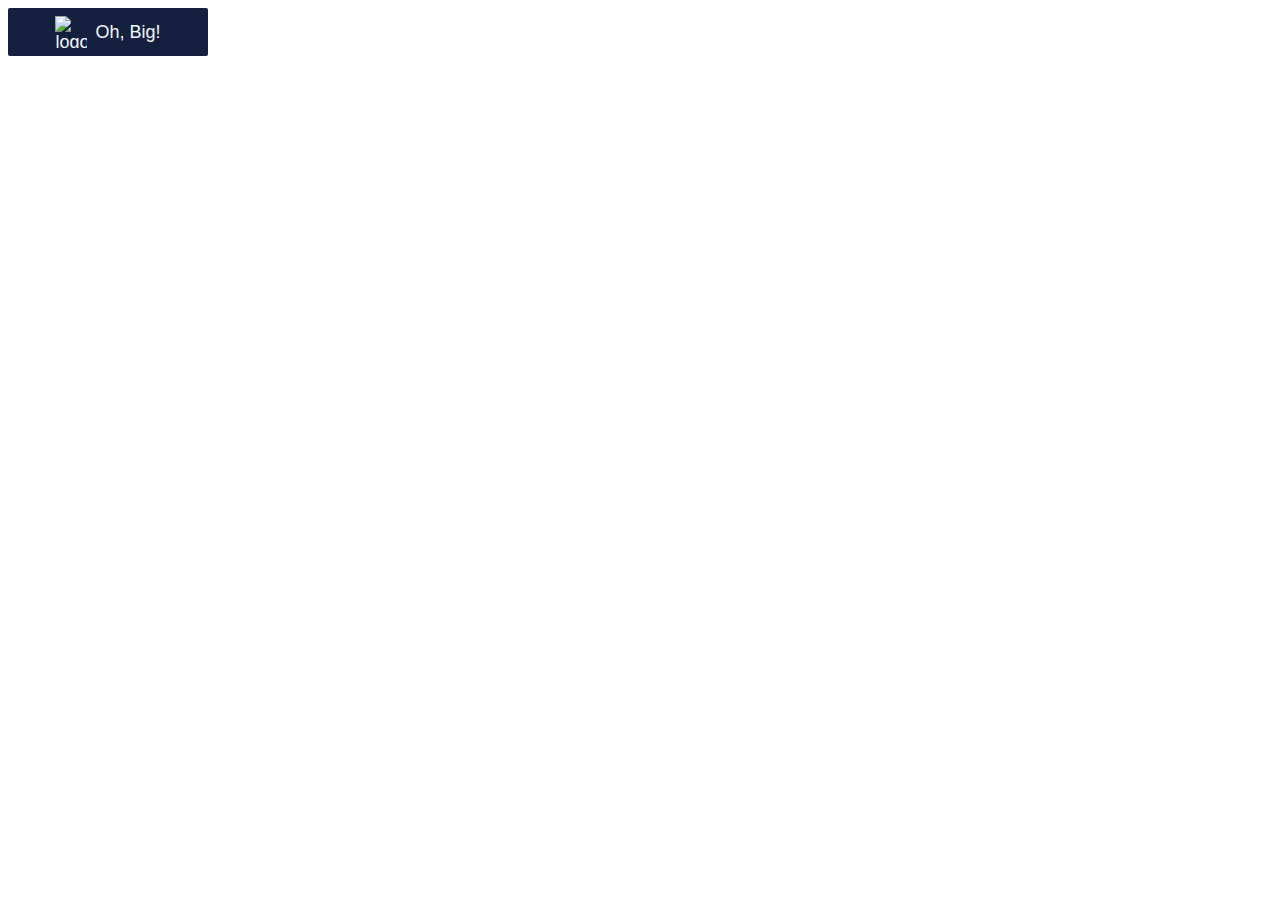
==== html/popup.html @ ddd60097 ":tada: First version!" ====
<!DOCTYPE html>
<html>
  <head>
    <link rel="stylesheet" href="../css/button.css">
  </head>
  <body>
    <button id="wide"> 
        <img src="https://play-lh.googleusercontent.com/miagFY2NtUmdu3Uy7o2bDDSL4pewRPa9k5PBa_EE7IlSHh8DZ4cV2ZvTi72cBMAo8o0=s180-rw" alt="logo">
        <span>Oh, Big!</span>
    </button>
    <script src="../js/popup.js"></script>
  </body>
</html>
---- css/button.css ----
button {
  font-family: -apple-system, BlinkMacSystemFont, "Segoe UI", Roboto, Oxygen,
    Ubuntu, Cantarell, "Open Sans", "Helvetica Neue", sans-serif;
  display: flex;
  justify-content: center;
  width: 200px;
  align-items: center;
  outline: none;
  border: none;
  border-radius: 2px;
  font-size: 18px;
  padding: 8px 16px;
  background: #14203e;
  color: aliceblue;
}

img {
  width: 32px;
  height: 32px;
  margin-right: 8px;
}

button.current {
  box-shadow: 0 0 0 2px white, 0 0 0 4px black;
}
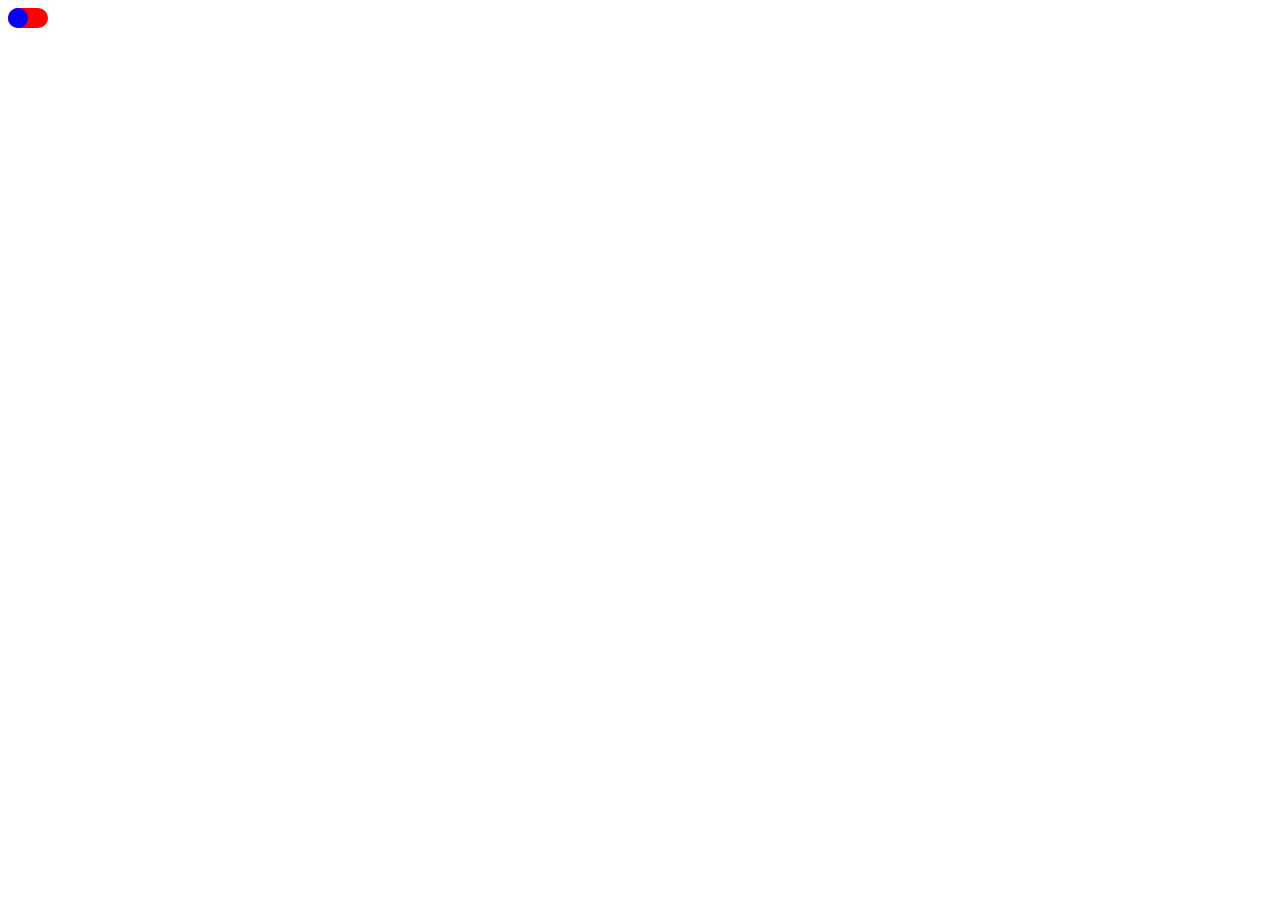
==== commit 91f00d80: ":sparkles: Adding new slider" ====
--- a/html/popup.html
+++ b/html/popup.html
@@ -1,13 +1,17 @@
 <!DOCTYPE html>
 <html>
-  <head>
-    <link rel="stylesheet" href="../css/button.css">
-  </head>
-  <body>
-    <button id="wide"> 
-        <img src="https://play-lh.googleusercontent.com/miagFY2NtUmdu3Uy7o2bDDSL4pewRPa9k5PBa_EE7IlSHh8DZ4cV2ZvTi72cBMAo8o0=s180-rw" alt="logo">
-        <span>Oh, Big!</span>
-    </button>
-    <script src="../js/popup.js"></script>
-  </body>
+
+<head>
+  <link rel="stylesheet" href="../css/button.css">
+</head>
+
+<body>
+  <div>
+    <label class="switch" id="switch">
+      <span class="slider"></span>
+    </label>
+  </div>
+  <script src="../js/popup.js"></script>
+</body>
+
 </html>--- a/css/button.css
+++ b/css/button.css
@@ -1,25 +1,26 @@
-button {
-  font-family: -apple-system, BlinkMacSystemFont, "Segoe UI", Roboto, Oxygen,
-    Ubuntu, Cantarell, "Open Sans", "Helvetica Neue", sans-serif;
-  display: flex;
-  justify-content: center;
-  width: 200px;
-  align-items: center;
-  outline: none;
-  border: none;
-  border-radius: 2px;
-  font-size: 18px;
-  padding: 8px 16px;
-  background: #14203e;
-  color: aliceblue;
+.switch {
+  display: block;
+  width: 40px;
+  height: 20px;
+  border-radius: 20px;
+  background-color: red;
+  position: relative;
 }
 
-img {
-  width: 32px;
-  height: 32px;
-  margin-right: 8px;
+
+.slider {
+  position: absolute;
+  background-color: blue;
+  border-radius: 50%;
+  width: 20px;
+  height: 20px;
+  top: 0;
+  left: 0;
+  bottom: 0;
+  z-index: 1;
+  transition: .5s;
 }
 
-button.current {
-  box-shadow: 0 0 0 2px white, 0 0 0 4px black;
+.activeSlider{
+  left: 20px;
 }
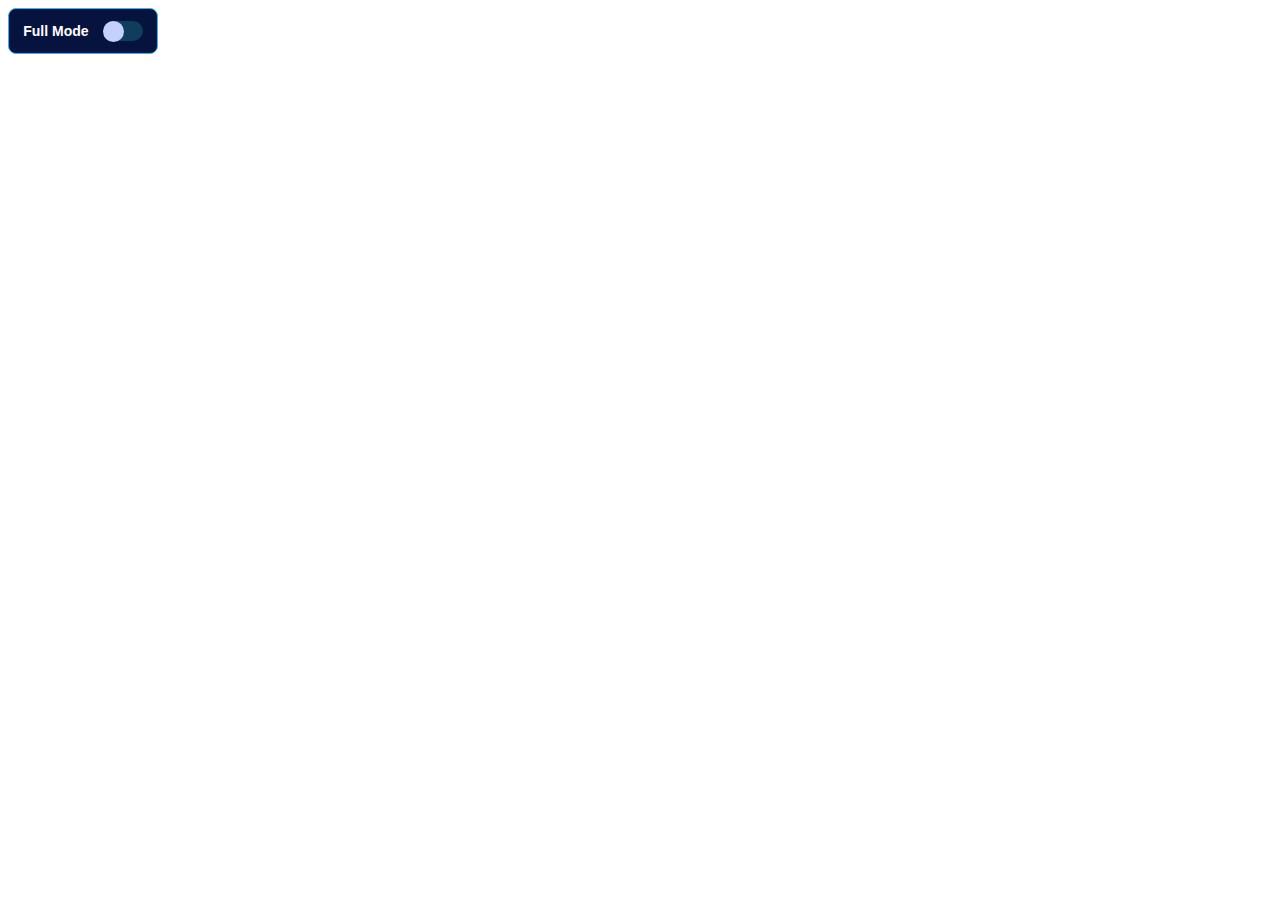
==== commit 98b21153: ":sparkles: Adding new slider and removing styles" ====
--- a/html/popup.html
+++ b/html/popup.html
@@ -6,9 +6,10 @@
 </head>
 
 <body>
-  <div>
+  <div class="container">
+    <p>Full Mode</p>
     <label class="switch" id="switch">
-      <span class="slider"></span>
+      <span class="slider"d></span>
     </label>
   </div>
   <script src="../js/popup.js"></script>
--- a/css/button.css
+++ b/css/button.css
@@ -1,19 +1,38 @@
+.container {
+  display: flex;
+  width: 150px;
+  align-items: center;
+  justify-content: space-evenly;
+  background: #07133f;
+  border: 1px solid #33B1FF;
+  box-sizing: border-box;
+  border-radius: 8px;
+  color: white;
+}
+
+p {
+  font-family: Arial, Helvetica, sans-serif;
+  font-size: 14px;
+  font-weight: bold;
+}
+
 .switch {
   display: block;
   width: 40px;
   height: 20px;
   border-radius: 20px;
-  background-color: red;
+  background-color: #0e3e5c;
   position: relative;
+  transition: .5s;
 }
 
 
 .slider {
   position: absolute;
-  background-color: blue;
+  background-color: #c4d1ff;
   border-radius: 50%;
-  width: 20px;
-  height: 20px;
+  width: 21px;
+  height: 21px;
   top: 0;
   left: 0;
   bottom: 0;
@@ -21,6 +40,10 @@
   transition: .5s;
 }
 
+.activeSwitch {
+  background-color: #98CA3F;
+}
+
 .activeSlider{
   left: 20px;
 }
